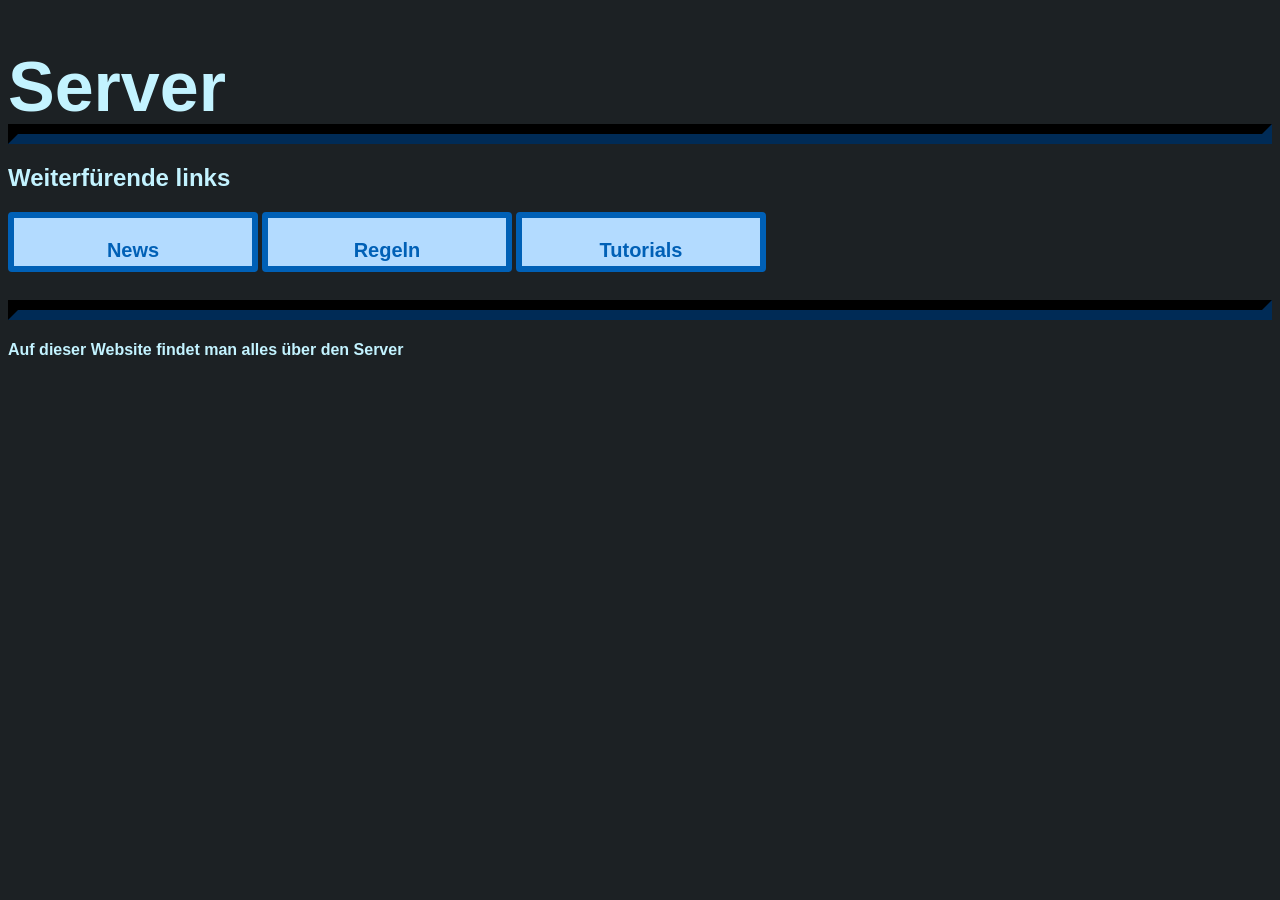
==== index.html @ 1d2f1ba5 "Add files via upload" ====
<!DOCTYPE html>
<html>
    <head>
        <title>Sommerserver</title>
        <meta charset="UTF-8">
        <meta name="viewport" content="width=device-width, initial-0.9" >
        <link rel="stylesheet" href="style.css">
        <link rel="icon" type="imige/jpeg" href="favicon.jpg" >
    </head>
    <body style="background-color:rgb(28, 33, 36);">
        
        <header>
            <h1>Server</h1>
        </header>
        <hr>
        <nav>
            <h2>Weiterfürende links</h2> 

                <div class="button-container">
                <button class="gobutton"><a href="news.html" class="wlinks"><h3 class="buttonfont">News</h3></a></button>
                <button class="gobutton"><a href="regeln.html" class="wlinks"><h3 class="buttonfont">Regeln</h3></a></button>
                <button class="gobutton"><a href="tutorials.html" class="wlinks"><h3 class="buttonfont">Tutorials</h3></a></button>
                </div>

        </nav>
        <main>
            
            <hr>
            <p><h4>Auf dieser Website findet man alles über den Server</h4></p>
        </main>
    </body>
</html>
---- style.css ----
h1 {
    font-size: 70px;
    height: 30px ;
    min-height: 20px;
    font-family:Arial, Helvetica, sans-serif;
    color: #c3f3ff;
    }
h2 {
    font-family:Verdana, Geneva, Tahoma, sans-serif;
    color: #c3f3ff ;
    }

h3{
    color: #c3f3ff ;
    font-family: Arial, Helvetica, sans-serif;
}

h4{
    color: #c3f3ff ;
    font-family: Arial, Helvetica, sans-serif;
}

h5{
    color: #c3f3ff ;
    font-family: Arial, Helvetica, sans-serif;
}

h6{
    color: #c3f3ff ;
    font-family: Arial, Helvetica, sans-serif;
}

.buttonfont {
    color: #0060B6;
    font-size: 20px;
    
}

.wlinks {color: #0060B6;text-decoration: none;}
.wlinks:hover {
                color:#00A0C6; 
                text-decoration:none; 
                cursor:pointer;
            }

.gobutton {
    background-color: hsl(208, 100%, 85%);
    height: 60px;
    width: 250px;
    border-style:solid ;
    border-radius: 4px;
    border-width: 6px;
    margin-bottom: 20px;
    border-color: #0060B6;

}

.backbutton {
background-color:  hsl(208, 100%, 85%);
height: 60px;
width: 250px;
border-style:solid;
border-color: #0060B6;
border-radius: 4px ;
border-width: 6px;
cursor: pointer;
a {color: #0060B6;text-decoration: none;}
}

a:hover {
color:#00A0C6; 
text-decoration:none; 
cursor:pointer;  
}

hr {
    border-width: 10px;
    background-color: black;
    border-color:rgb(0, 1, 2);

}
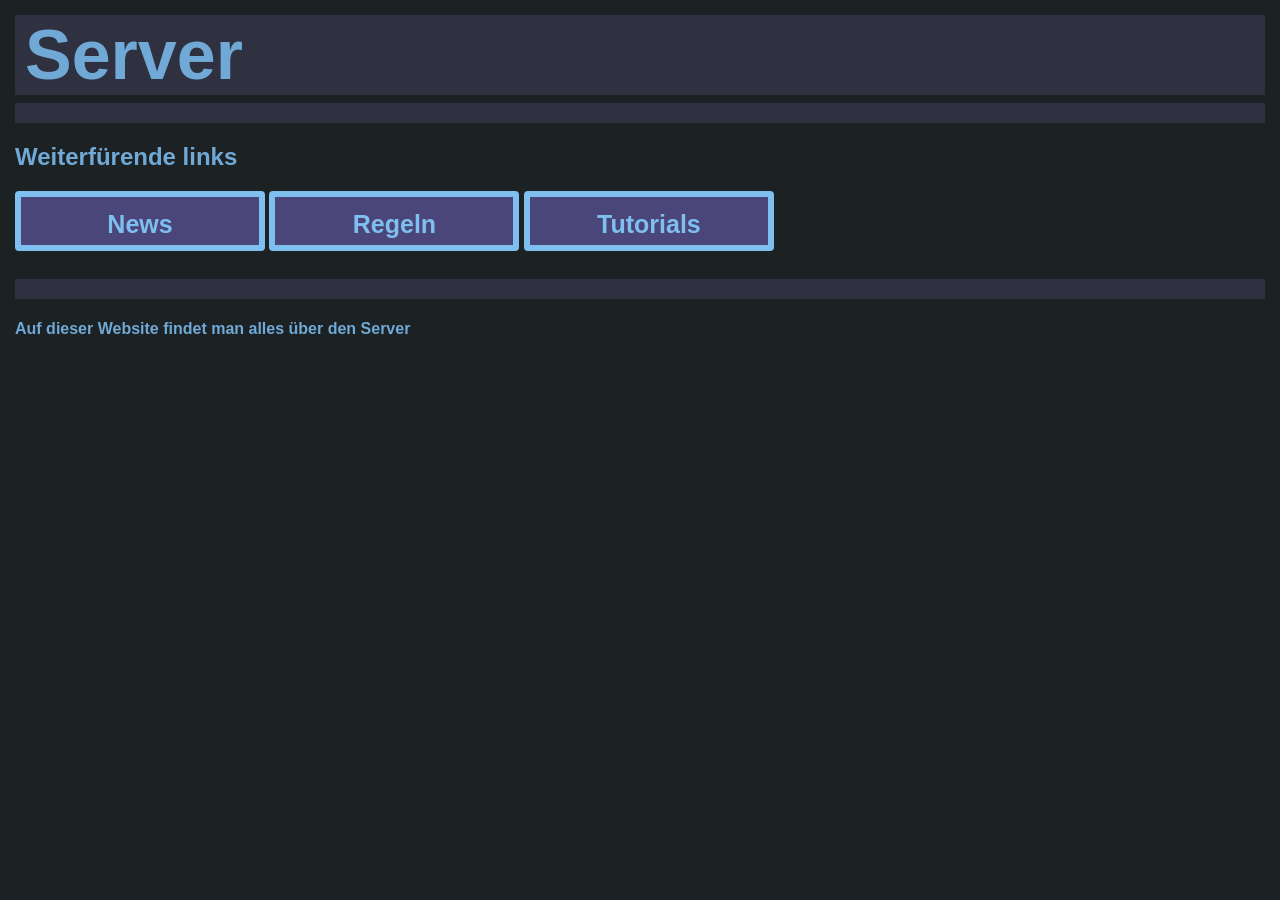
==== commit 8bd03995: "Add files via upload" ====
--- a/index.html
+++ b/index.html
@@ -7,19 +7,23 @@
         <link rel="stylesheet" href="style.css">
         <link rel="icon" type="imige/jpeg" href="favicon.jpg" >
     </head>
-    <body style="background-color:rgb(28, 33, 36);">
+
+    <body>
         
         <header>
             <h1>Server</h1>
         </header>
+
         <hr>
+
+        <h2>Weiterfürende links</h2> 
+
         <nav>
-            <h2>Weiterfürende links</h2> 
 
                 <div class="button-container">
-                <button class="gobutton"><a href="news.html" class="wlinks"><h3 class="buttonfont">News</h3></a></button>
-                <button class="gobutton"><a href="regeln.html" class="wlinks"><h3 class="buttonfont">Regeln</h3></a></button>
-                <button class="gobutton"><a href="tutorials.html" class="wlinks"><h3 class="buttonfont">Tutorials</h3></a></button>
+                <button class="button"><a href="news.html" class="wlinks"><h3 class="buttonfont">News</h3></a></button>
+                <button class="button"><a href="regeln.html" class="wlinks"><h3 class="buttonfont">Regeln</h3></a></button>
+                <button class="button"><a href="tutorials.html" class="wlinks"><h3 class="buttonfont">Tutorials</h3></a></button>
                 </div>
 
         </nav>
--- a/style.css
+++ b/style.css
@@ -1,82 +1,78 @@
+html{
+    height: 100%;
+    width: 100%;
+
+}
+
+header {
+    background-color: rgb(47, 49, 65);
+    height: 5em;
+    margin-bottom: 5px;
+    padding-left: 10px;
+}
+
+body{
+    background-color:rgb(28, 33, 36);
+    margin-left: 15px;
+    margin-top: 15px;
+    margin-right: 15px;
+    font-family: Arial;
+    color:#70a9d5;
+
+}
+
+a {
+    color:#70a9d5 ;
+    text-decoration: none;
+}
+a :hover {
+     color: #b3eefd;
+     cursor: pointer;
+}
+nav :hover{
+    color: #b3eefd;
+    text-decoration: none;
+    cursor: pointer;
+}
 
 h1 {
     font-size: 70px;
     height: 30px ;
     min-height: 20px;
-    font-family:Arial, Helvetica, sans-serif;
-    color: #c3f3ff;
-    }
-h2 {
-    font-family:Verdana, Geneva, Tahoma, sans-serif;
-    color: #c3f3ff ;
+    margin-top: 0;
     }
 
-h3{
-    color: #c3f3ff ;
-    font-family: Arial, Helvetica, sans-serif;
+hr {
+    height: 20px;
+    background-color: rgb(47, 49, 65);
+    border: 0px;
+
 }
 
-h4{
-    color: #c3f3ff ;
-    font-family: Arial, Helvetica, sans-serif;
-}
-
-h5{
-    color: #c3f3ff ;
-    font-family: Arial, Helvetica, sans-serif;
-}
-
-h6{
-    color: #c3f3ff ;
-    font-family: Arial, Helvetica, sans-serif;
-}
 
 .buttonfont {
-    color: #0060B6;
-    font-size: 20px;
+    color: #7fbff0;
+    font-size: 25px;
+    margin: 12px;
+    text-decoration: none;
+}
+.wlinks {
+    color:#4EB5CF;
+    text-decoration: none;
     
 }
 
-.wlinks {color: #0060B6;text-decoration: none;}
-.wlinks:hover {
-                color:#00A0C6; 
-                text-decoration:none; 
-                cursor:pointer;
-            }
-
-.gobutton {
-    background-color: hsl(208, 100%, 85%);
+.button {
+    background-color:#4a467a;
     height: 60px;
     width: 250px;
+    padding: -12px;
     border-style:solid ;
     border-radius: 4px;
     border-width: 6px;
     margin-bottom: 20px;
-    border-color: #0060B6;
+    border-color:#7fbff0;
 
 }
 
-.backbutton {
-background-color:  hsl(208, 100%, 85%);
-height: 60px;
-width: 250px;
-border-style:solid;
-border-color: #0060B6;
-border-radius: 4px ;
-border-width: 6px;
-cursor: pointer;
-a {color: #0060B6;text-decoration: none;}
-}
 
-a:hover {
-color:#00A0C6; 
-text-decoration:none; 
-cursor:pointer;  
-}
-
-hr {
-    border-width: 10px;
-    background-color: black;
-    border-color:rgb(0, 1, 2);
-
-}
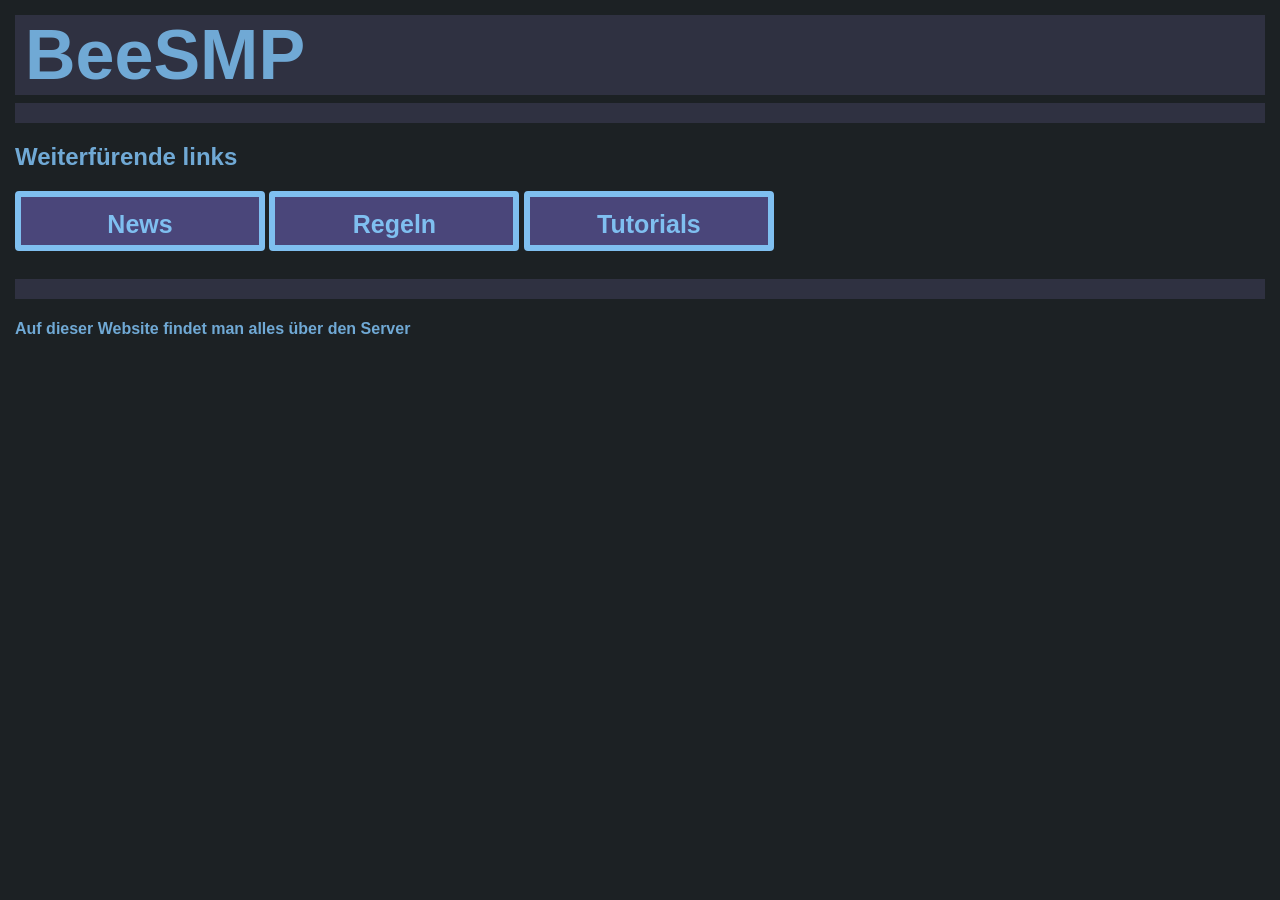
==== commit c20a2473: "Add files via upload" ====
--- a/index.html
+++ b/index.html
@@ -1,7 +1,7 @@
 <!DOCTYPE html>
 <html>
     <head>
-        <title>Sommerserver</title>
+        <title>BeeSMP</title>
         <meta charset="UTF-8">
         <meta name="viewport" content="width=device-width, initial-0.9" >
         <link rel="stylesheet" href="style.css">
@@ -11,7 +11,7 @@
     <body>
         
         <header>
-            <h1>Server</h1>
+            <h1>BeeSMP</h1>
         </header>
 
         <hr>
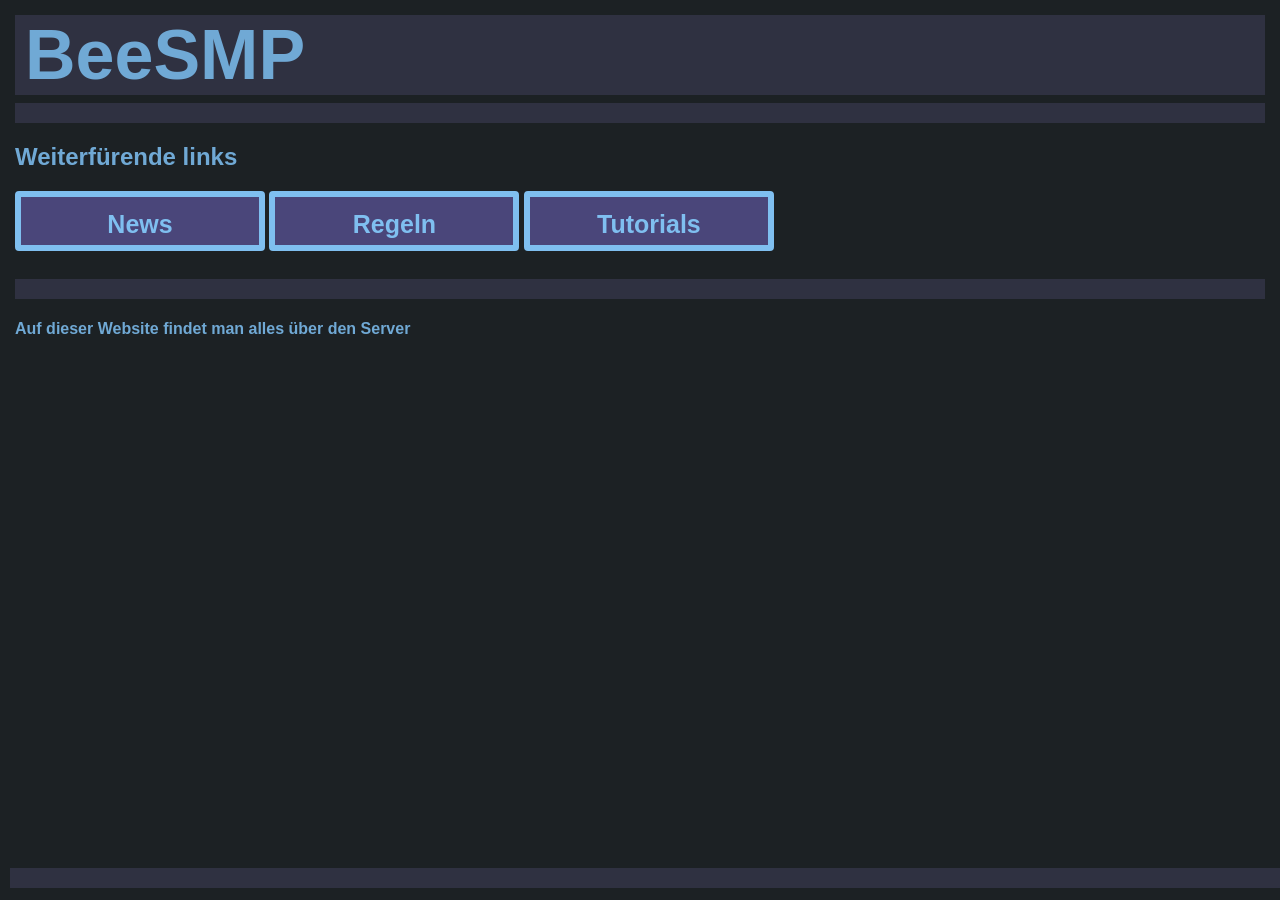
==== commit a08b2734: "Add files via upload" ====
--- a/index.html
+++ b/index.html
@@ -5,7 +5,7 @@
         <meta charset="UTF-8">
         <meta name="viewport" content="width=device-width, initial-0.9" >
         <link rel="stylesheet" href="style.css">
-        <link rel="icon" type="imige/jpeg" href="favicon.jpg" >
+        <link rel="icon" type="image/jpeg" href="favicon.jpg" >
     </head>
 
     <body>
@@ -33,4 +33,7 @@
             <p><h4>Auf dieser Website findet man alles über den Server</h4></p>
         </main>
     </body>
+    <footer>
+    <hr>
+  </footer>
 </html>
--- a/style.css
+++ b/style.css
@@ -18,6 +18,7 @@
     margin-right: 15px;
     font-family: Arial;
     color:#70a9d5;
+    padding-bottom: 45px;
 
 }
 
@@ -75,4 +76,16 @@
 
 }
 
-
+footer {
+  position: fixed;
+  height: 40px;
+  bottom: 0;
+  left: 10px;
+  right: 10px;
+  width: 100%;
+  background-color: rgb(28, 33, 36);
+  color: white;
+  text-align: center;
+  padding-top: 5px;
+  padding-right: 10px;
+}
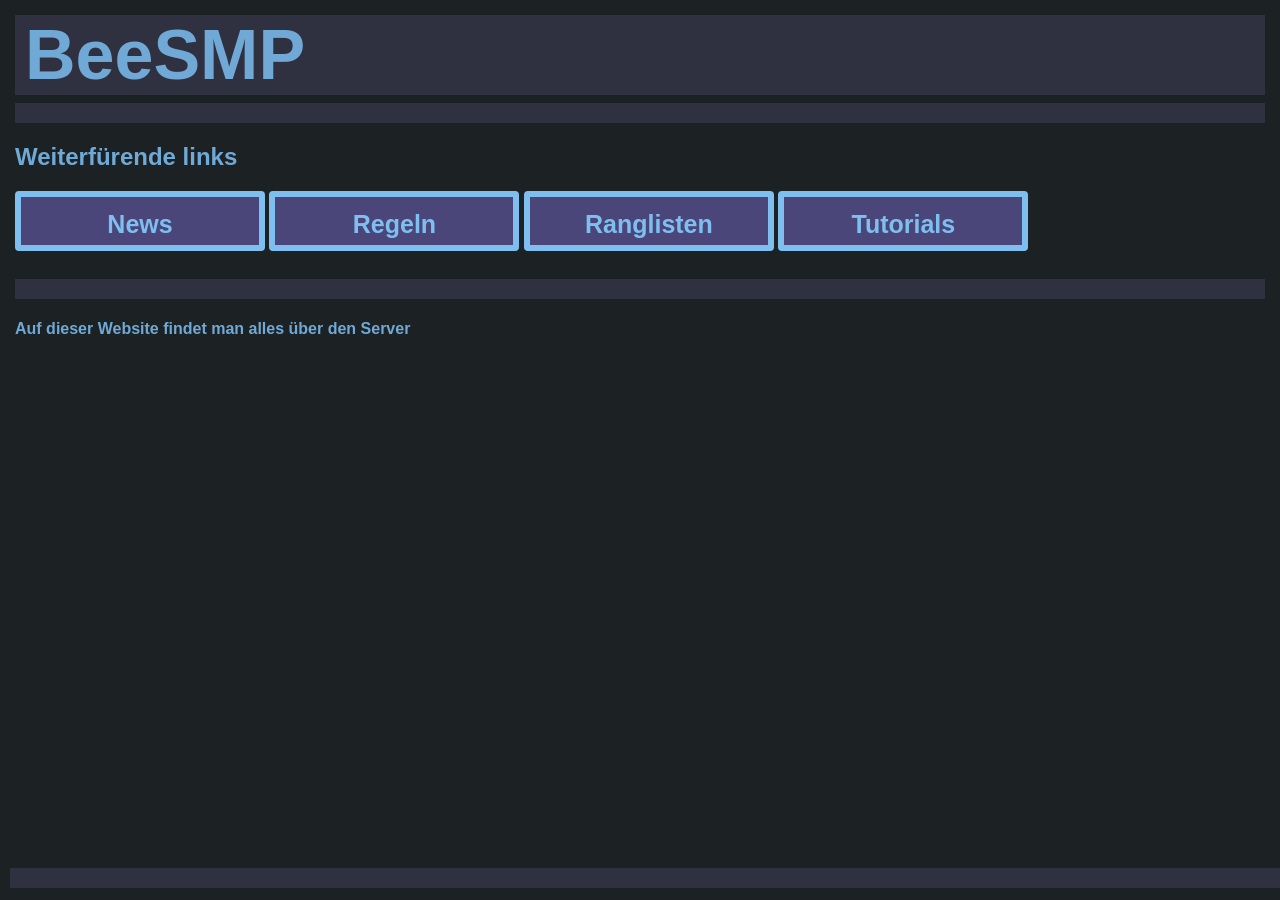
==== commit f9683260: "Add files via upload" ====
--- a/index.html
+++ b/index.html
@@ -23,6 +23,7 @@
                 <div class="button-container">
                 <button class="button"><a href="news.html" class="wlinks"><h3 class="buttonfont">News</h3></a></button>
                 <button class="button"><a href="regeln.html" class="wlinks"><h3 class="buttonfont">Regeln</h3></a></button>
+                <button class="button"><a href="rangliste.html" class="wlinks"><h3 class="buttonfont">Ranglisten</h3></a></button>
                 <button class="button"><a href="tutorials.html" class="wlinks"><h3 class="buttonfont">Tutorials</h3></a></button>
                 </div>
 
--- a/style.css
+++ b/style.css
@@ -89,3 +89,31 @@
   padding-top: 5px;
   padding-right: 10px;
 }
+
+.tbl-wrap { padding: 1rem 0; font-family: sans-serif; }
+    table { width: 100%; border-collapse: collapse; font-size: 14px; }
+    thead th {
+      font-size: 15px;
+      font-weight: 500;
+      color: #70a9d5;
+      text-align: left;
+      padding: 8px 12px;
+      border-bottom: 1px solid #e0e0e0;
+      text-transform: uppercase;
+      letter-spacing: 0.04em;
+    }
+    tbody tr { border-bottom: 1px solid #e0e0e0; }
+    tbody tr:last-child { border-bottom: none; }
+    tbody tr:hover { background: rgb(42, 47, 49); }
+    td { padding: 9px 12px; color: #70a9d5; }
+    .rank { font-weight: 500; color: #70a9d5; width: 36px; }
+    .name { font-weight: 500; }
+    .tag { font-size: 12px; color: #70a9d5; }
+    .time { font-weight: 500; text-align: right; }
+    .bar-cell { width: 140px; }
+    .bar-bg { background: #f0f0f0; border-radius: 4px; height: 6px; overflow: hidden; }
+    .bar-fill { height: 6px; border-radius: 4px; background: #534AB7; }
+    .gold   { color: #ffd024; }
+    .silver { color: #939391; }
+    .bronze { color: #894e05; }
+    .zero   { color: #aaa; }
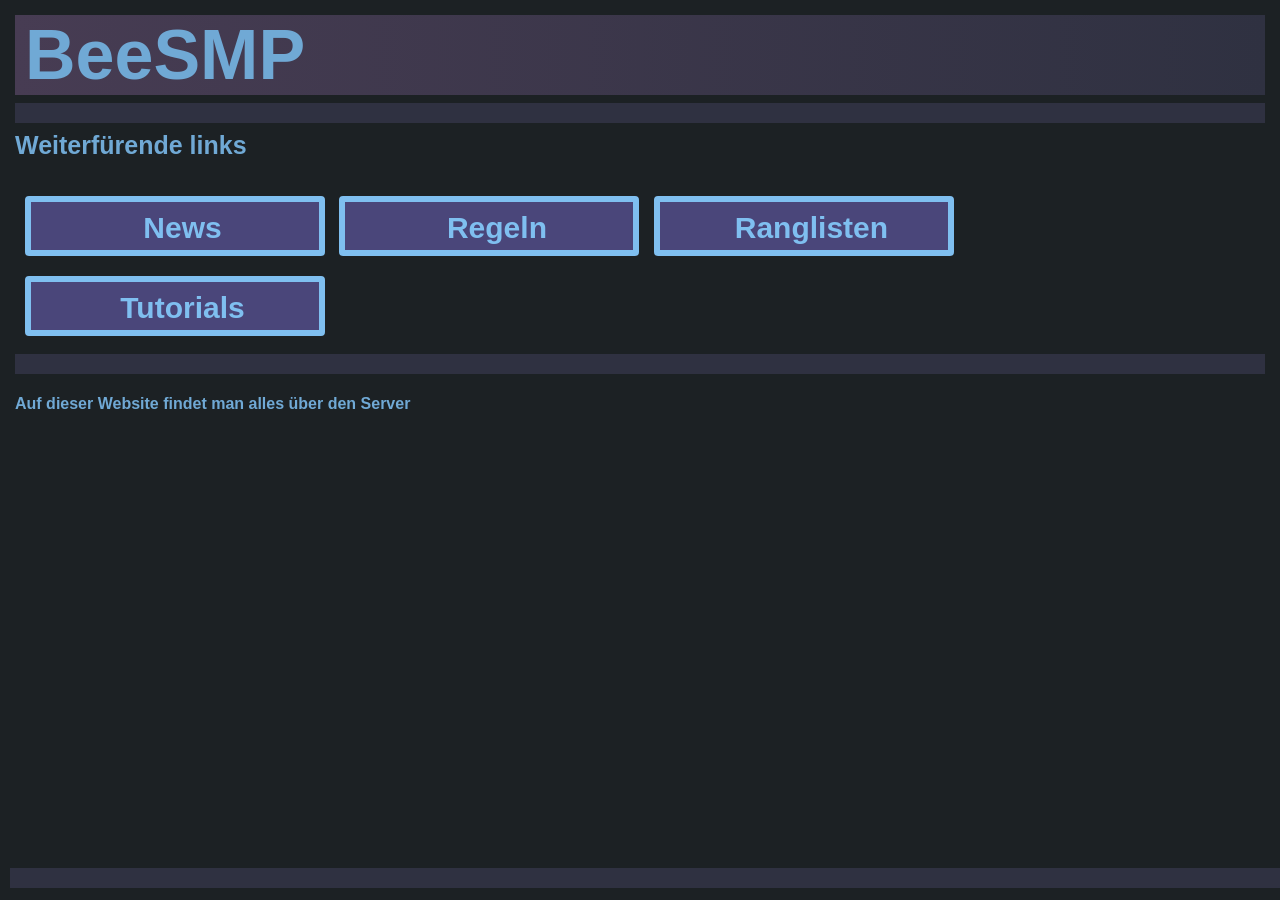
==== commit 2bba8f58: "Add files via upload" ====
--- a/index.html
+++ b/index.html
@@ -16,15 +16,15 @@
 
         <hr>
 
-        <h2>Weiterfürende links</h2> 
+        <h3>Weiterfürende links</h3> 
 
         <nav>
 
                 <div class="button-container">
-                <button class="button"><a href="news.html" class="wlinks"><h3 class="buttonfont">News</h3></a></button>
-                <button class="button"><a href="regeln.html" class="wlinks"><h3 class="buttonfont">Regeln</h3></a></button>
-                <button class="button"><a href="rangliste.html" class="wlinks"><h3 class="buttonfont">Ranglisten</h3></a></button>
-                <button class="button"><a href="tutorials.html" class="wlinks"><h3 class="buttonfont">Tutorials</h3></a></button>
+                <button class="button"><a href="news.html" class="wlinks"><p class="buttonfont">News</p></a></button>
+                <button class="button"><a href="regeln.html" class="wlinks"><p class="buttonfont">Regeln</p></a></button>
+                <button class="button"><a href="rangliste.html" class="wlinks"><p class="buttonfont">Ranglisten</p></a></button>
+                <button class="button"><a href="tutorials.html" class="wlinks"><p class="buttonfont">Tutorials</p></a></button>
                 </div>
 
         </nav>
--- a/style.css
+++ b/style.css
@@ -5,10 +5,11 @@
 }
 
 header {
-    background-color: rgb(47, 49, 65);
+    
     height: 5em;
     margin-bottom: 5px;
     padding-left: 10px;
+    background: linear-gradient(to right,rgb(71, 60, 83),rgb(47, 49, 65)) ;
 }
 
 body{
@@ -22,25 +23,34 @@
 
 }
 
-a {
-    color:#70a9d5 ;
-    text-decoration: none;
-}
-a :hover {
-     color: #b3eefd;
-     cursor: pointer;
-}
-nav :hover{
-    color: #b3eefd;
-    text-decoration: none;
-    cursor: pointer;
-}
+nav {
+    margin-top: 0px;
+    margin-bottom: 0px;
+}
+
+
 
 h1 {
     font-size: 70px;
     height: 30px ;
     min-height: 20px;
     margin-top: 0;
+    }
+
+h2 {
+    font-size: 35px;
+    text-decoration: bold; 
+    height: 30px ;
+    min-height: 20px;
+    margin-top: 0;
+    }
+h3 {
+    font-size: 25px;
+    text-decoration: bold ; 
+    height: 30px ;
+    min-height: 20px;
+    margin-top: 0;
+
     }
 
 hr {
@@ -51,11 +61,60 @@
 }
 
 
+
+.newstxttitle{
+    color: #e5adfd;
+    font-size: 25px;
+    font-weight: bold;
+    font-family: Arial;
+    margin-top:20px;    
+    margin-bottom:20px;
+    
+}
+.newstxt{
+    color: #e5adfd;
+    font-size: 16px;
+    font-family: Arial;
+    margin-top:20px;  
+    margin-bottom:20px;
+}
+.newshr {
+    height: 10px;
+    background-color: rgb(71, 60, 83);
+    border: 0px;
+    margin-top:20px;  
+    margin-bottom:20px;
+    clear: left;
+}
+.newsimg {
+    margin-left: 10px;
+    margin-right: 15px;
+    margin-bottom: 15px;
+    border-radius: 15px;
+    float: left;
+    width: 300px;
+    
+}
+
+
+
+
+
 .buttonfont {
     color: #7fbff0;
-    font-size: 25px;
-    margin: 12px;
-    text-decoration: none;
+    font-weight: bold;
+    font-size: 30px;
+    height: 30px ;
+    min-height: 20px;
+    margin-top: 0;
+    margin-left: 15px;
+    margin-bottom: 1px;
+}
+
+.buttonfont:hover{
+    color: #b3eefd;
+    text-decoration: none;
+    cursor: pointer;
 }
 .wlinks {
     color:#4EB5CF;
@@ -66,15 +125,40 @@
 .button {
     background-color:#4a467a;
     height: 60px;
-    width: 250px;
+    width: 300px;
     padding: -12px;
     border-style:solid ;
     border-radius: 4px;
     border-width: 6px;
-    margin-bottom: 20px;
+    margin-left: 10px;
+    margin-bottom: 10px;
+    margin-top: 10px;
     border-color:#7fbff0;
-
-}
+    text-decoration: none;
+
+}
+
+a {
+    text-decoration: none;
+}
+
+
+
+
+.hyperlink {
+  font-family:'Lucida Sans' ;
+  font-weight: bold;
+  color: #d16da4;
+
+
+}
+
+.hyperlink:hover {
+    color: #ff9fdd;
+    cursor: pointer;
+}
+
+
 
 footer {
   position: fixed;
@@ -90,6 +174,7 @@
   padding-right: 10px;
 }
 
+
 .tbl-wrap { padding: 1rem 0; font-family: sans-serif; }
     table { width: 100%; border-collapse: collapse; font-size: 14px; }
     thead th {
@@ -112,8 +197,8 @@
     .time { font-weight: 500; text-align: right; }
     .bar-cell { width: 140px; }
     .bar-bg { background: #f0f0f0; border-radius: 4px; height: 6px; overflow: hidden; }
-    .bar-fill { height: 6px; border-radius: 4px; background: #534AB7; }
+    .bar-fill { height: 6px; border-radius: 4px; background: #c468ec; }
     .gold   { color: #ffd024; }
-    .silver { color: #939391; }
-    .bronze { color: #894e05; }
+    .silver { color: #C4C4C4; }
+    .bronze { color: #CD7F32; }
     .zero   { color: #aaa; }
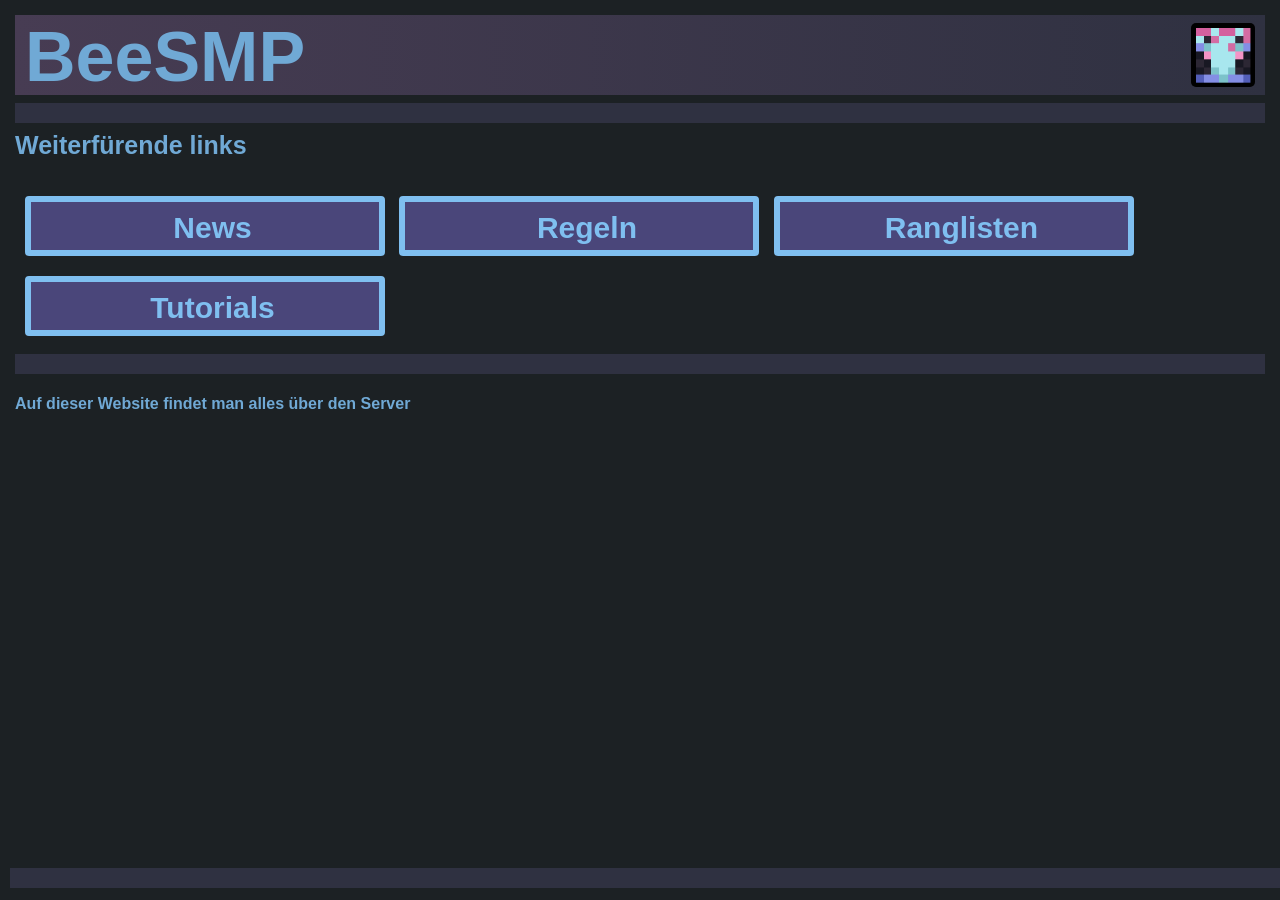
==== commit 02bbbb2b: "Add files via upload" ====
--- a/index.html
+++ b/index.html
@@ -10,9 +10,10 @@
 
     <body>
         
-        <header>
-            <h1>BeeSMP</h1>
-        </header>
+            <header>
+                <h1>BeeSMP</h1>
+                <img src="Bee_SMP-Logo Groß.png" class="headerimg">
+            </header>
 
         <hr>
 
--- a/style.css
+++ b/style.css
@@ -3,6 +3,8 @@
     width: 100%;
 
 }
+
+
 
 header {
     
@@ -10,7 +12,19 @@
     margin-bottom: 5px;
     padding-left: 10px;
     background: linear-gradient(to right,rgb(71, 60, 83),rgb(47, 49, 65)) ;
-}
+    display: flex;
+    align-items: center;
+}
+
+.headerimg {
+    border-radius: 15px;
+    margin-left: auto;
+    width: 64px;
+    height: 64px;
+    padding: 10px;
+}
+
+
 
 body{
     background-color:rgb(28, 33, 36);
@@ -92,7 +106,7 @@
     margin-bottom: 15px;
     border-radius: 15px;
     float: left;
-    width: 300px;
+    width: 368px;
     
 }
 
@@ -125,7 +139,7 @@
 .button {
     background-color:#4a467a;
     height: 60px;
-    width: 300px;
+    width: 360px;
     padding: -12px;
     border-style:solid ;
     border-radius: 4px;
